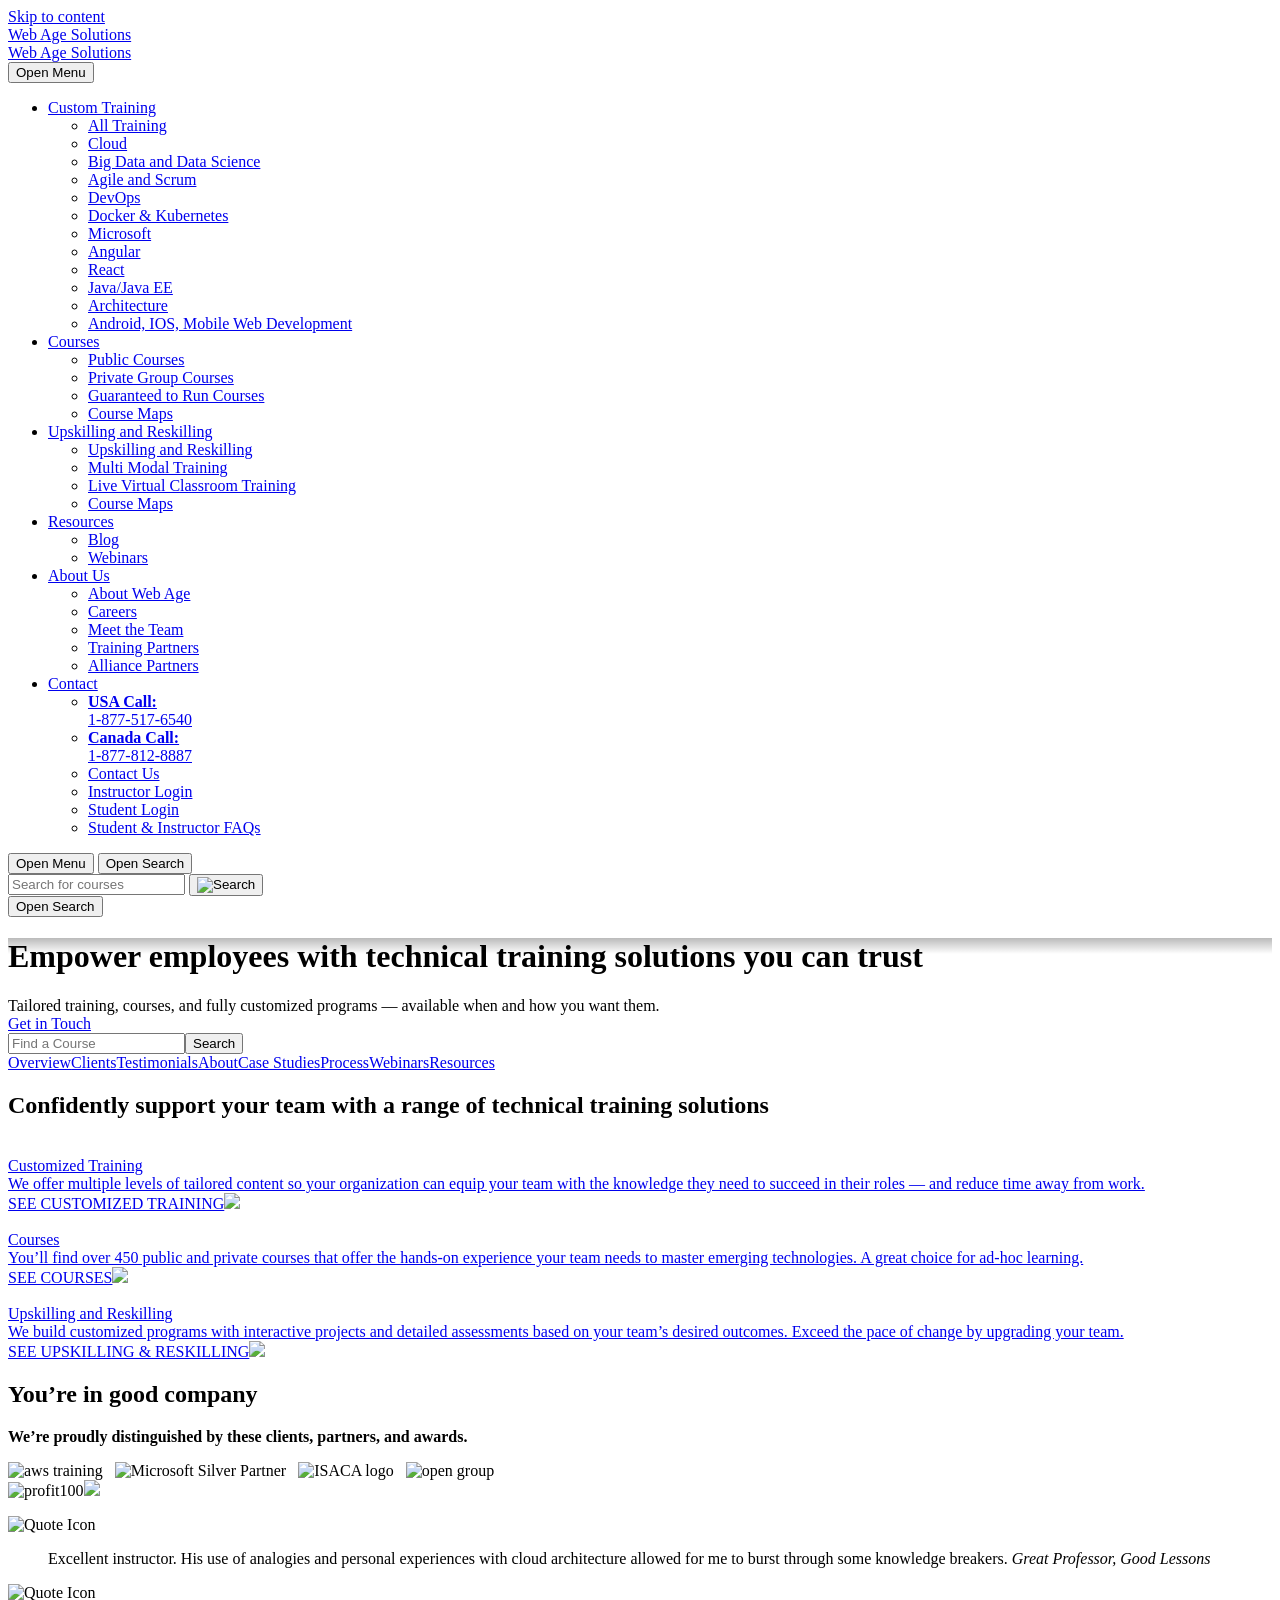
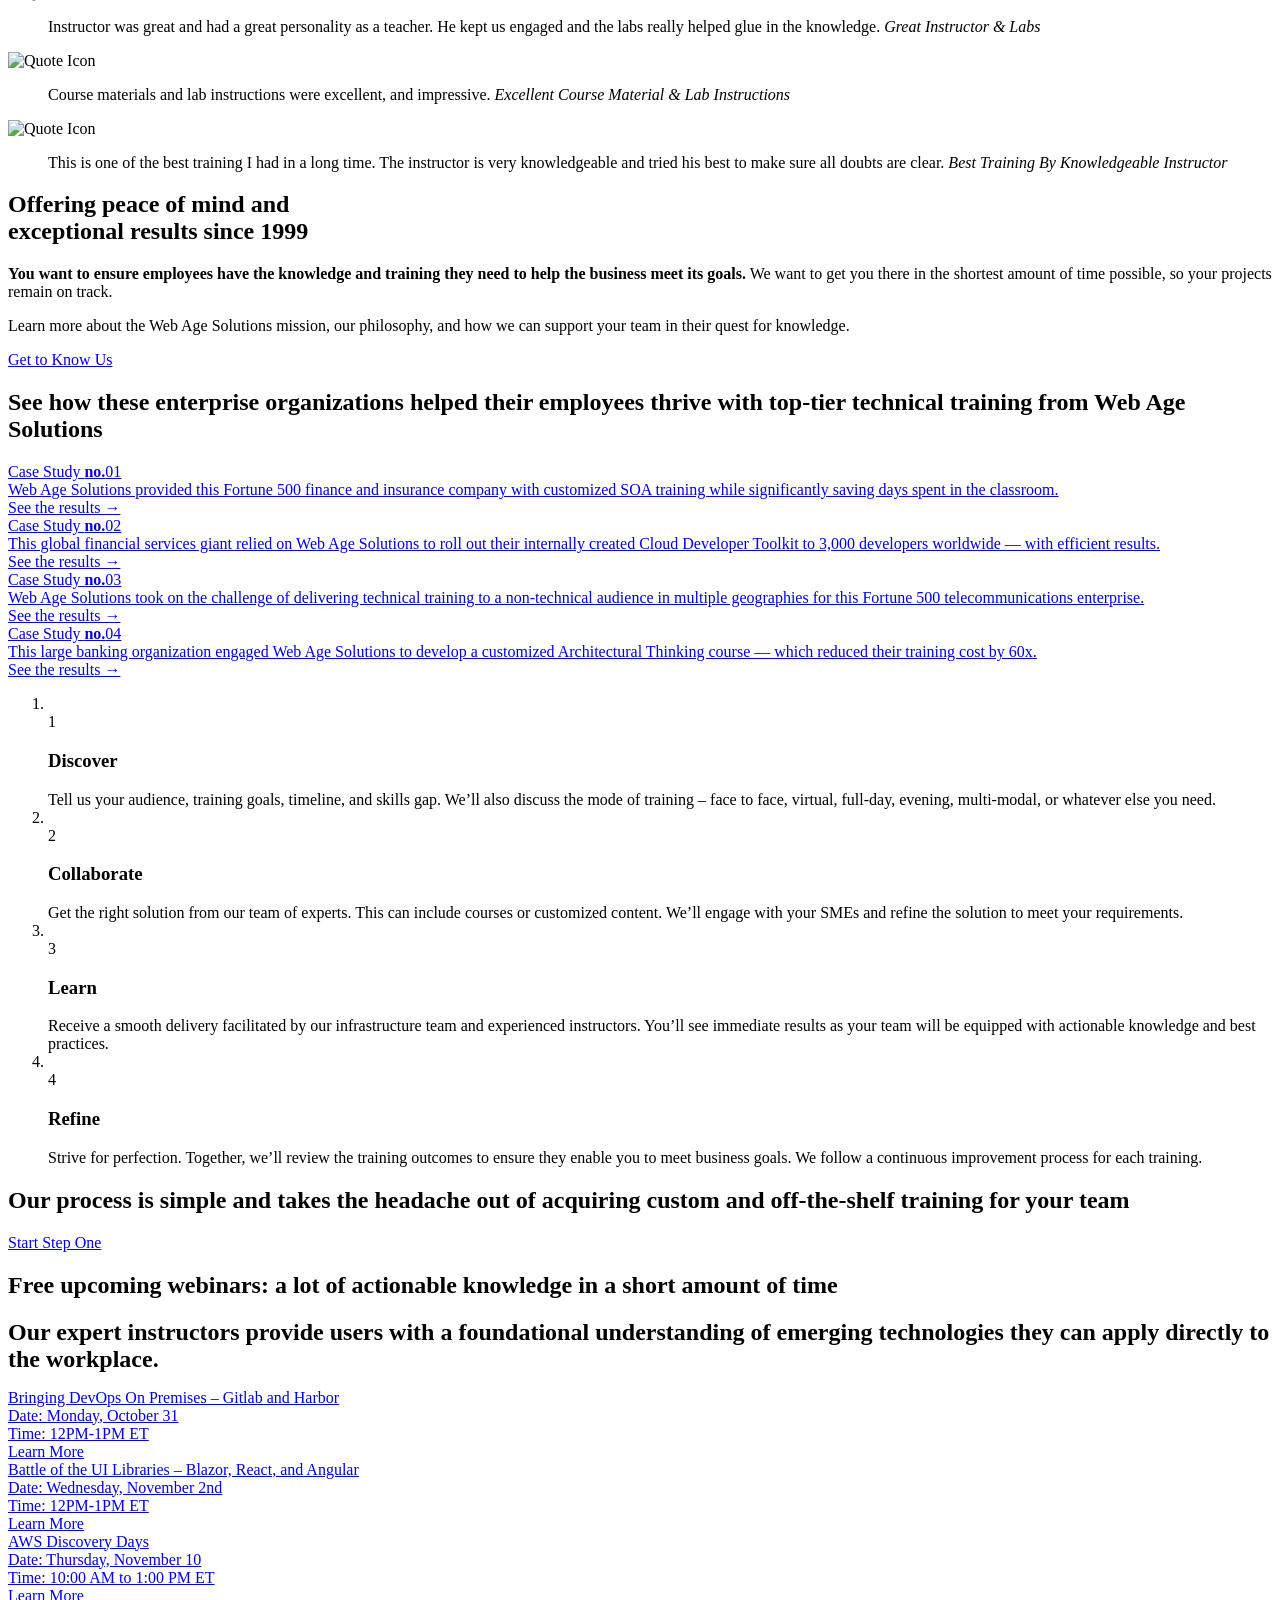
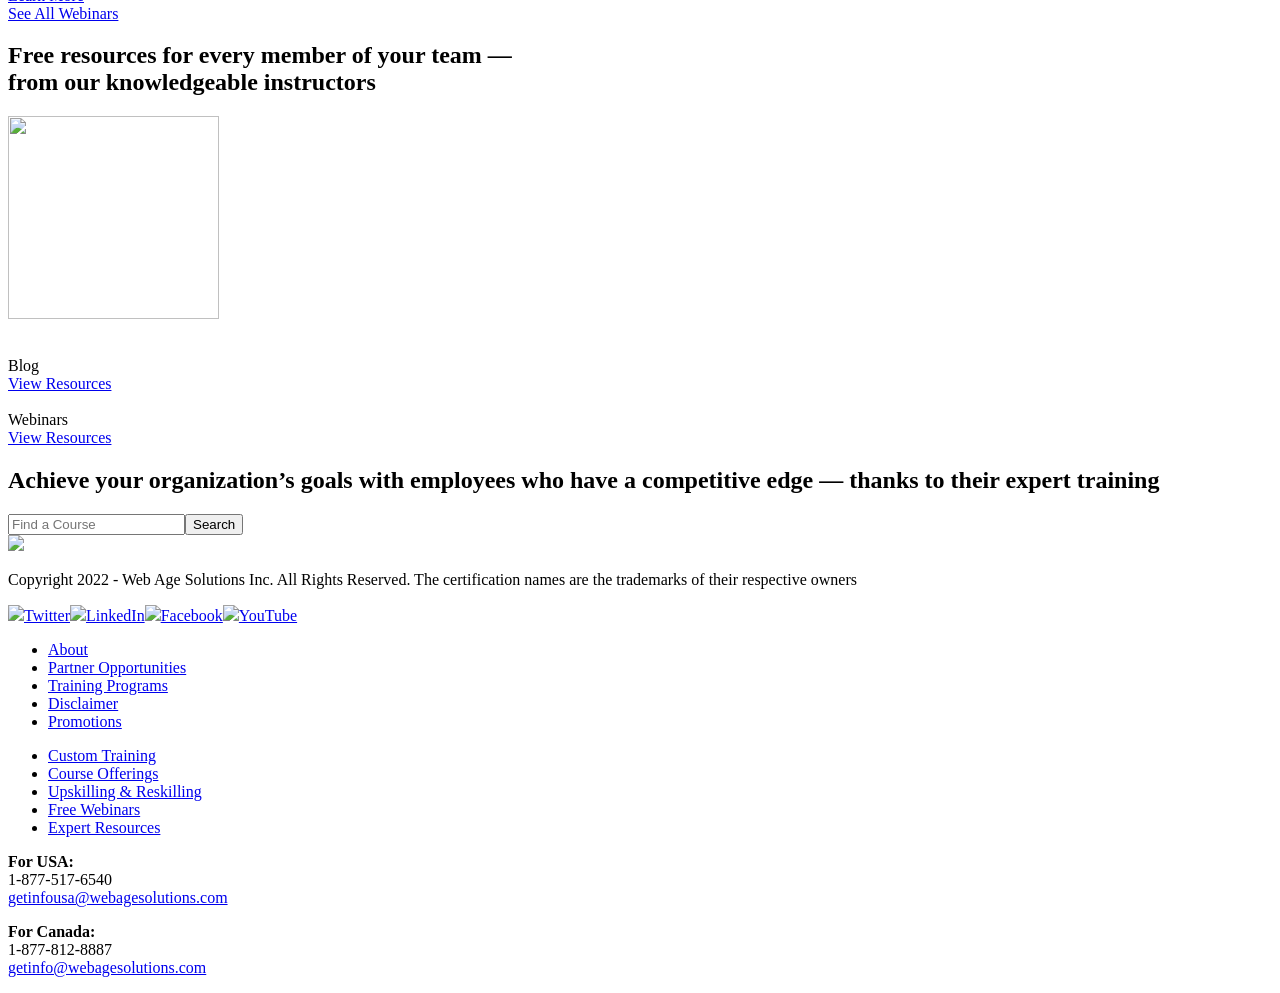
==== Project/index.html @ 37487e90 "Project" ====
<!doctype html>

<!--[if lt IE 7]><html lang="en-CA" class="no-js lt-ie9 lt-ie8 lt-ie7"><![endif]-->
<!--[if (IE 7)&!(IEMobile)]><html lang="en-CA" class="no-js lt-ie9 lt-ie8"><![endif]-->
<!--[if (IE 8)&!(IEMobile)]><html lang="en-CA" class="no-js lt-ie9"><![endif]-->
<!--[if gt IE 8]><!--> <html lang="en-CA" class="no-js"><!--<![endif]-->

<head>
	<meta charset="utf-8">
	<meta http-equiv="X-UA-Compatible" content="IE=edge">
	<title>Information Technology Training Live &amp; Online| Web Age Solutions</title>
	<meta name="HandheldFriendly" content="True">
	<meta name="MobileOptimized" content="320">
	<meta name="viewport" content="width=device-width, initial-scale=1"/>
	<meta name="theme-color" content="#121212">
	<link rel="pingback" href="https://www.webagesolutions.com/xmlrpc.php">

	<meta name='robots' content='index, follow, max-image-preview:large, max-snippet:-1, max-video-preview:-1' />

	<!-- This site is optimized with the Yoast SEO plugin v19.6.1 - https://yoast.com/wordpress/plugins/seo/ -->
	<meta name="description" content="A trusted provider of live online IT courses, mentoring &amp; consulting services in Canada, US &amp; worldwide. Get business-critical training anywhere, anytime." />
	<link rel="canonical" href="https://www.webagesolutions.com/" />
	<meta property="og:locale" content="en_US" />
	<meta property="og:type" content="website" />
	<meta property="og:title" content="Information Technology Training Live &amp; Online| Web Age Solutions" />
	<meta property="og:description" content="A trusted provider of live online IT courses, mentoring &amp; consulting services in Canada, US &amp; worldwide. Get business-critical training anywhere, anytime." />
	<meta property="og:url" content="https://www.webagesolutions.com/" />
	<meta property="og:site_name" content="Web Age Solutions" />
	<meta property="article:modified_time" content="2022-09-16T19:18:18+00:00" />
	<meta name="twitter:card" content="summary_large_image" />
	<script type="application/ld+json" class="yoast-schema-graph">{"@context":"https://schema.org","@graph":[{"@type":"WebPage","@id":"https://www.webagesolutions.com/","url":"https://www.webagesolutions.com/","name":"Information Technology Training Live & Online| Web Age Solutions","isPartOf":{"@id":"https://www.webagesolutions.com/#website"},"datePublished":"2021-09-20T18:19:02+00:00","dateModified":"2022-09-16T19:18:18+00:00","description":"A trusted provider of live online IT courses, mentoring & consulting services in Canada, US & worldwide. Get business-critical training anywhere, anytime.","inLanguage":"en-CA","potentialAction":[{"@type":"ReadAction","target":["https://www.webagesolutions.com/"]}]},{"@type":"WebSite","@id":"https://www.webagesolutions.com/#website","url":"https://www.webagesolutions.com/","name":"Web Age Solutions","description":"Providing Technology Training and Mentoring For Modern Technology Adoption","potentialAction":[{"@type":"SearchAction","target":{"@type":"EntryPoint","urlTemplate":"https://www.webagesolutions.com/?s={search_term_string}"},"query-input":"required name=search_term_string"}],"inLanguage":"en-CA"}]}</script>
	<!-- / Yoast SEO plugin. -->


<link rel='dns-prefetch' href='//ajax.googleapis.com' />
<link rel='dns-prefetch' href='//fonts.googleapis.com' />
<link rel='dns-prefetch' href='//s.w.org' />
<link rel='stylesheet' id='wp-block-library-css'  href='https://www.webagesolutions.com/wp-includes/css/dist/block-library/style.min.css?ver=6.0.2' type='text/css' media='all' />
<link rel='stylesheet' id='wpda_countdown_gutenberg_css-css'  href='https://www.webagesolutions.com/wp-content/plugins/widget-countdown/includes/gutenberg/style.css?ver=6.0.2' type='text/css' media='all' />
<style id='global-styles-inline-css' type='text/css'>
body{--wp--preset--color--black: #000000;--wp--preset--color--cyan-bluish-gray: #abb8c3;--wp--preset--color--white: #ffffff;--wp--preset--color--pale-pink: #f78da7;--wp--preset--color--vivid-red: #cf2e2e;--wp--preset--color--luminous-vivid-orange: #ff6900;--wp--preset--color--luminous-vivid-amber: #fcb900;--wp--preset--color--light-green-cyan: #7bdcb5;--wp--preset--color--vivid-green-cyan: #00d084;--wp--preset--color--pale-cyan-blue: #8ed1fc;--wp--preset--color--vivid-cyan-blue: #0693e3;--wp--preset--color--vivid-purple: #9b51e0;--wp--preset--gradient--vivid-cyan-blue-to-vivid-purple: linear-gradient(135deg,rgba(6,147,227,1) 0%,rgb(155,81,224) 100%);--wp--preset--gradient--light-green-cyan-to-vivid-green-cyan: linear-gradient(135deg,rgb(122,220,180) 0%,rgb(0,208,130) 100%);--wp--preset--gradient--luminous-vivid-amber-to-luminous-vivid-orange: linear-gradient(135deg,rgba(252,185,0,1) 0%,rgba(255,105,0,1) 100%);--wp--preset--gradient--luminous-vivid-orange-to-vivid-red: linear-gradient(135deg,rgba(255,105,0,1) 0%,rgb(207,46,46) 100%);--wp--preset--gradient--very-light-gray-to-cyan-bluish-gray: linear-gradient(135deg,rgb(238,238,238) 0%,rgb(169,184,195) 100%);--wp--preset--gradient--cool-to-warm-spectrum: linear-gradient(135deg,rgb(74,234,220) 0%,rgb(151,120,209) 20%,rgb(207,42,186) 40%,rgb(238,44,130) 60%,rgb(251,105,98) 80%,rgb(254,248,76) 100%);--wp--preset--gradient--blush-light-purple: linear-gradient(135deg,rgb(255,206,236) 0%,rgb(152,150,240) 100%);--wp--preset--gradient--blush-bordeaux: linear-gradient(135deg,rgb(254,205,165) 0%,rgb(254,45,45) 50%,rgb(107,0,62) 100%);--wp--preset--gradient--luminous-dusk: linear-gradient(135deg,rgb(255,203,112) 0%,rgb(199,81,192) 50%,rgb(65,88,208) 100%);--wp--preset--gradient--pale-ocean: linear-gradient(135deg,rgb(255,245,203) 0%,rgb(182,227,212) 50%,rgb(51,167,181) 100%);--wp--preset--gradient--electric-grass: linear-gradient(135deg,rgb(202,248,128) 0%,rgb(113,206,126) 100%);--wp--preset--gradient--midnight: linear-gradient(135deg,rgb(2,3,129) 0%,rgb(40,116,252) 100%);--wp--preset--duotone--dark-grayscale: url('#wp-duotone-dark-grayscale');--wp--preset--duotone--grayscale: url('#wp-duotone-grayscale');--wp--preset--duotone--purple-yellow: url('#wp-duotone-purple-yellow');--wp--preset--duotone--blue-red: url('#wp-duotone-blue-red');--wp--preset--duotone--midnight: url('#wp-duotone-midnight');--wp--preset--duotone--magenta-yellow: url('#wp-duotone-magenta-yellow');--wp--preset--duotone--purple-green: url('#wp-duotone-purple-green');--wp--preset--duotone--blue-orange: url('#wp-duotone-blue-orange');--wp--preset--font-size--small: 13px;--wp--preset--font-size--medium: 20px;--wp--preset--font-size--large: 36px;--wp--preset--font-size--x-large: 42px;}.has-black-color{color: var(--wp--preset--color--black) !important;}.has-cyan-bluish-gray-color{color: var(--wp--preset--color--cyan-bluish-gray) !important;}.has-white-color{color: var(--wp--preset--color--white) !important;}.has-pale-pink-color{color: var(--wp--preset--color--pale-pink) !important;}.has-vivid-red-color{color: var(--wp--preset--color--vivid-red) !important;}.has-luminous-vivid-orange-color{color: var(--wp--preset--color--luminous-vivid-orange) !important;}.has-luminous-vivid-amber-color{color: var(--wp--preset--color--luminous-vivid-amber) !important;}.has-light-green-cyan-color{color: var(--wp--preset--color--light-green-cyan) !important;}.has-vivid-green-cyan-color{color: var(--wp--preset--color--vivid-green-cyan) !important;}.has-pale-cyan-blue-color{color: var(--wp--preset--color--pale-cyan-blue) !important;}.has-vivid-cyan-blue-color{color: var(--wp--preset--color--vivid-cyan-blue) !important;}.has-vivid-purple-color{color: var(--wp--preset--color--vivid-purple) !important;}.has-black-background-color{background-color: var(--wp--preset--color--black) !important;}.has-cyan-bluish-gray-background-color{background-color: var(--wp--preset--color--cyan-bluish-gray) !important;}.has-white-background-color{background-color: var(--wp--preset--color--white) !important;}.has-pale-pink-background-color{background-color: var(--wp--preset--color--pale-pink) !important;}.has-vivid-red-background-color{background-color: var(--wp--preset--color--vivid-red) !important;}.has-luminous-vivid-orange-background-color{background-color: var(--wp--preset--color--luminous-vivid-orange) !important;}.has-luminous-vivid-amber-background-color{background-color: var(--wp--preset--color--luminous-vivid-amber) !important;}.has-light-green-cyan-background-color{background-color: var(--wp--preset--color--light-green-cyan) !important;}.has-vivid-green-cyan-background-color{background-color: var(--wp--preset--color--vivid-green-cyan) !important;}.has-pale-cyan-blue-background-color{background-color: var(--wp--preset--color--pale-cyan-blue) !important;}.has-vivid-cyan-blue-background-color{background-color: var(--wp--preset--color--vivid-cyan-blue) !important;}.has-vivid-purple-background-color{background-color: var(--wp--preset--color--vivid-purple) !important;}.has-black-border-color{border-color: var(--wp--preset--color--black) !important;}.has-cyan-bluish-gray-border-color{border-color: var(--wp--preset--color--cyan-bluish-gray) !important;}.has-white-border-color{border-color: var(--wp--preset--color--white) !important;}.has-pale-pink-border-color{border-color: var(--wp--preset--color--pale-pink) !important;}.has-vivid-red-border-color{border-color: var(--wp--preset--color--vivid-red) !important;}.has-luminous-vivid-orange-border-color{border-color: var(--wp--preset--color--luminous-vivid-orange) !important;}.has-luminous-vivid-amber-border-color{border-color: var(--wp--preset--color--luminous-vivid-amber) !important;}.has-light-green-cyan-border-color{border-color: var(--wp--preset--color--light-green-cyan) !important;}.has-vivid-green-cyan-border-color{border-color: var(--wp--preset--color--vivid-green-cyan) !important;}.has-pale-cyan-blue-border-color{border-color: var(--wp--preset--color--pale-cyan-blue) !important;}.has-vivid-cyan-blue-border-color{border-color: var(--wp--preset--color--vivid-cyan-blue) !important;}.has-vivid-purple-border-color{border-color: var(--wp--preset--color--vivid-purple) !important;}.has-vivid-cyan-blue-to-vivid-purple-gradient-background{background: var(--wp--preset--gradient--vivid-cyan-blue-to-vivid-purple) !important;}.has-light-green-cyan-to-vivid-green-cyan-gradient-background{background: var(--wp--preset--gradient--light-green-cyan-to-vivid-green-cyan) !important;}.has-luminous-vivid-amber-to-luminous-vivid-orange-gradient-background{background: var(--wp--preset--gradient--luminous-vivid-amber-to-luminous-vivid-orange) !important;}.has-luminous-vivid-orange-to-vivid-red-gradient-background{background: var(--wp--preset--gradient--luminous-vivid-orange-to-vivid-red) !important;}.has-very-light-gray-to-cyan-bluish-gray-gradient-background{background: var(--wp--preset--gradient--very-light-gray-to-cyan-bluish-gray) !important;}.has-cool-to-warm-spectrum-gradient-background{background: var(--wp--preset--gradient--cool-to-warm-spectrum) !important;}.has-blush-light-purple-gradient-background{background: var(--wp--preset--gradient--blush-light-purple) !important;}.has-blush-bordeaux-gradient-background{background: var(--wp--preset--gradient--blush-bordeaux) !important;}.has-luminous-dusk-gradient-background{background: var(--wp--preset--gradient--luminous-dusk) !important;}.has-pale-ocean-gradient-background{background: var(--wp--preset--gradient--pale-ocean) !important;}.has-electric-grass-gradient-background{background: var(--wp--preset--gradient--electric-grass) !important;}.has-midnight-gradient-background{background: var(--wp--preset--gradient--midnight) !important;}.has-small-font-size{font-size: var(--wp--preset--font-size--small) !important;}.has-medium-font-size{font-size: var(--wp--preset--font-size--medium) !important;}.has-large-font-size{font-size: var(--wp--preset--font-size--large) !important;}.has-x-large-font-size{font-size: var(--wp--preset--font-size--x-large) !important;}
</style>
<link rel='stylesheet' id='contact-form-7-css'  href='https://www.webagesolutions.com/wp-content/plugins/contact-form-7/includes/css/styles.css?ver=5.6.3' type='text/css' media='all' />
<link rel='stylesheet' id='opensearchserver-style-css'  href='https://www.webagesolutions.com/wp-content/plugins/opensearchserver-search/css/oss-style.css?ver=6.0.2' type='text/css' media='all' />
<link rel='stylesheet' id='SFSImainCss-css'  href='https://www.webagesolutions.com/wp-content/plugins/ultimate-social-media-icons/css/sfsi-style.css?ver=2.7.5' type='text/css' media='all' />
<link rel='stylesheet' id='tablepress-default-css'  href='https://www.webagesolutions.com/wp-content/plugins/tablepress/css/default.min.css?ver=1.14' type='text/css' media='all' />
<link rel='stylesheet' id='poppins-css'  href='//fonts.googleapis.com/css2?family=Poppins%3Aital%2Cwght%400%2C400%3B0%2C500%3B0%2C600%3B0%2C700%3B1%2C400%3B1%2C500%3B1%2C600%3B1%2C700&#038;display=swap&#038;ver=6.0.2' type='text/css' media='all' />
<link rel='stylesheet' id='envision-stylesheet-css'  href='https://www.webagesolutions.com/wp-content/themes/web-age-solutions/library/css/style.css?ver=1662048779' type='text/css' media='all' />
<link rel='stylesheet' id='envision-additions-css'  href='https://www.webagesolutions.com/wp-content/themes/web-age-solutions/additions.css?ver=1663604998' type='text/css' media='all' />
<script type='text/javascript' src='https://ajax.googleapis.com/ajax/libs/jquery/3.1.1/jquery.min.js' id='jquery-js'></script>
<script type='text/javascript' src='https://www.webagesolutions.com/wp-content/plugins/opensearchserver-search/js/opensearchserver.js?ver=6.0.2' id='opensearchserver-js'></script>
<script type='text/javascript' src='https://www.webagesolutions.com/wp-includes/js/jquery/jquery-migrate.min.js?ver=3.3.2' id='jquery-migrate-js'></script>
<link rel="https://api.w.org/" href="https://www.webagesolutions.com/wp-json/" /><link rel="alternate" type="application/json" href="https://www.webagesolutions.com/wp-json/wp/v2/pages/354" /><link rel='shortlink' href='https://www.webagesolutions.com/' />
<link rel="alternate" type="application/json+oembed" href="https://www.webagesolutions.com/wp-json/oembed/1.0/embed?url=https%3A%2F%2Fwww.webagesolutions.com%2F" />
<link rel="alternate" type="text/xml+oembed" href="https://www.webagesolutions.com/wp-json/oembed/1.0/embed?url=https%3A%2F%2Fwww.webagesolutions.com%2F&#038;format=xml" />
<meta name="facebook-domain-verification" content="oln0geoyk8wja1w8g794hah8nnjpsr" />
<!-- Google Tag Manager -->
<script>(function(w,d,s,l,i){w[l]=w[l]||[];w[l].push({'gtm.start':
new Date().getTime(),event:'gtm.js'});var f=d.getElementsByTagName(s)[0],
j=d.createElement(s),dl=l!='dataLayer'?'&l='+l:'';j.async=true;j.src=
'https://www.googletagmanager.com/gtm.js?id='+i+dl;f.parentNode.insertBefore(j,f);
})(window,document,'script','dataLayer','GTM-PPKWMDW');</script>
<!-- End Google Tag Manager --><meta name="follow.[base64]" content="nkSptA2DwygSWppsm8pw"/><link rel="icon" href="https://www.webagesolutions.com/wp-content/uploads/2021/10/cropped-favicon-1-32x32.png" sizes="32x32" />
<link rel="icon" href="https://www.webagesolutions.com/wp-content/uploads/2021/10/cropped-favicon-1-192x192.png" sizes="192x192" />
<link rel="apple-touch-icon" href="https://www.webagesolutions.com/wp-content/uploads/2021/10/cropped-favicon-1-180x180.png" />
<meta name="msapplication-TileImage" content="https://www.webagesolutions.com/wp-content/uploads/2021/10/cropped-favicon-1-270x270.png" />
		<style type="text/css" id="wp-custom-css">
			@media (max-width: 1500px) {
	.home .site-banner.style-full {
		background-position: 62% 50%;
	}
}

.top-nav button.search-btn {
	cursor: pointer;
}		</style>
		</head>

<body class="home page-template-default page page-id-354 sfsi_actvite_theme_flat">
<!-- Google Tag Manager (noscript) -->
<noscript><iframe src="https://www.googletagmanager.com/ns.html?id=GTM-PPKWMDW"
height="0" width="0" style="display:none;visibility:hidden"></iframe></noscript>
<!-- End Google Tag Manager (noscript) --><svg xmlns="http://www.w3.org/2000/svg" viewBox="0 0 0 0" width="0" height="0" focusable="false" role="none" style="visibility: hidden; position: absolute; left: -9999px; overflow: hidden;" ><defs><filter id="wp-duotone-dark-grayscale"><feColorMatrix color-interpolation-filters="sRGB" type="matrix" values=" .299 .587 .114 0 0 .299 .587 .114 0 0 .299 .587 .114 0 0 .299 .587 .114 0 0 " /><feComponentTransfer color-interpolation-filters="sRGB" ><feFuncR type="table" tableValues="0 0.49803921568627" /><feFuncG type="table" tableValues="0 0.49803921568627" /><feFuncB type="table" tableValues="0 0.49803921568627" /><feFuncA type="table" tableValues="1 1" /></feComponentTransfer><feComposite in2="SourceGraphic" operator="in" /></filter></defs></svg><svg xmlns="http://www.w3.org/2000/svg" viewBox="0 0 0 0" width="0" height="0" focusable="false" role="none" style="visibility: hidden; position: absolute; left: -9999px; overflow: hidden;" ><defs><filter id="wp-duotone-grayscale"><feColorMatrix color-interpolation-filters="sRGB" type="matrix" values=" .299 .587 .114 0 0 .299 .587 .114 0 0 .299 .587 .114 0 0 .299 .587 .114 0 0 " /><feComponentTransfer color-interpolation-filters="sRGB" ><feFuncR type="table" tableValues="0 1" /><feFuncG type="table" tableValues="0 1" /><feFuncB type="table" tableValues="0 1" /><feFuncA type="table" tableValues="1 1" /></feComponentTransfer><feComposite in2="SourceGraphic" operator="in" /></filter></defs></svg><svg xmlns="http://www.w3.org/2000/svg" viewBox="0 0 0 0" width="0" height="0" focusable="false" role="none" style="visibility: hidden; position: absolute; left: -9999px; overflow: hidden;" ><defs><filter id="wp-duotone-purple-yellow"><feColorMatrix color-interpolation-filters="sRGB" type="matrix" values=" .299 .587 .114 0 0 .299 .587 .114 0 0 .299 .587 .114 0 0 .299 .587 .114 0 0 " /><feComponentTransfer color-interpolation-filters="sRGB" ><feFuncR type="table" tableValues="0.54901960784314 0.98823529411765" /><feFuncG type="table" tableValues="0 1" /><feFuncB type="table" tableValues="0.71764705882353 0.25490196078431" /><feFuncA type="table" tableValues="1 1" /></feComponentTransfer><feComposite in2="SourceGraphic" operator="in" /></filter></defs></svg><svg xmlns="http://www.w3.org/2000/svg" viewBox="0 0 0 0" width="0" height="0" focusable="false" role="none" style="visibility: hidden; position: absolute; left: -9999px; overflow: hidden;" ><defs><filter id="wp-duotone-blue-red"><feColorMatrix color-interpolation-filters="sRGB" type="matrix" values=" .299 .587 .114 0 0 .299 .587 .114 0 0 .299 .587 .114 0 0 .299 .587 .114 0 0 " /><feComponentTransfer color-interpolation-filters="sRGB" ><feFuncR type="table" tableValues="0 1" /><feFuncG type="table" tableValues="0 0.27843137254902" /><feFuncB type="table" tableValues="0.5921568627451 0.27843137254902" /><feFuncA type="table" tableValues="1 1" /></feComponentTransfer><feComposite in2="SourceGraphic" operator="in" /></filter></defs></svg><svg xmlns="http://www.w3.org/2000/svg" viewBox="0 0 0 0" width="0" height="0" focusable="false" role="none" style="visibility: hidden; position: absolute; left: -9999px; overflow: hidden;" ><defs><filter id="wp-duotone-midnight"><feColorMatrix color-interpolation-filters="sRGB" type="matrix" values=" .299 .587 .114 0 0 .299 .587 .114 0 0 .299 .587 .114 0 0 .299 .587 .114 0 0 " /><feComponentTransfer color-interpolation-filters="sRGB" ><feFuncR type="table" tableValues="0 0" /><feFuncG type="table" tableValues="0 0.64705882352941" /><feFuncB type="table" tableValues="0 1" /><feFuncA type="table" tableValues="1 1" /></feComponentTransfer><feComposite in2="SourceGraphic" operator="in" /></filter></defs></svg><svg xmlns="http://www.w3.org/2000/svg" viewBox="0 0 0 0" width="0" height="0" focusable="false" role="none" style="visibility: hidden; position: absolute; left: -9999px; overflow: hidden;" ><defs><filter id="wp-duotone-magenta-yellow"><feColorMatrix color-interpolation-filters="sRGB" type="matrix" values=" .299 .587 .114 0 0 .299 .587 .114 0 0 .299 .587 .114 0 0 .299 .587 .114 0 0 " /><feComponentTransfer color-interpolation-filters="sRGB" ><feFuncR type="table" tableValues="0.78039215686275 1" /><feFuncG type="table" tableValues="0 0.94901960784314" /><feFuncB type="table" tableValues="0.35294117647059 0.47058823529412" /><feFuncA type="table" tableValues="1 1" /></feComponentTransfer><feComposite in2="SourceGraphic" operator="in" /></filter></defs></svg><svg xmlns="http://www.w3.org/2000/svg" viewBox="0 0 0 0" width="0" height="0" focusable="false" role="none" style="visibility: hidden; position: absolute; left: -9999px; overflow: hidden;" ><defs><filter id="wp-duotone-purple-green"><feColorMatrix color-interpolation-filters="sRGB" type="matrix" values=" .299 .587 .114 0 0 .299 .587 .114 0 0 .299 .587 .114 0 0 .299 .587 .114 0 0 " /><feComponentTransfer color-interpolation-filters="sRGB" ><feFuncR type="table" tableValues="0.65098039215686 0.40392156862745" /><feFuncG type="table" tableValues="0 1" /><feFuncB type="table" tableValues="0.44705882352941 0.4" /><feFuncA type="table" tableValues="1 1" /></feComponentTransfer><feComposite in2="SourceGraphic" operator="in" /></filter></defs></svg><svg xmlns="http://www.w3.org/2000/svg" viewBox="0 0 0 0" width="0" height="0" focusable="false" role="none" style="visibility: hidden; position: absolute; left: -9999px; overflow: hidden;" ><defs><filter id="wp-duotone-blue-orange"><feColorMatrix color-interpolation-filters="sRGB" type="matrix" values=" .299 .587 .114 0 0 .299 .587 .114 0 0 .299 .587 .114 0 0 .299 .587 .114 0 0 " /><feComponentTransfer color-interpolation-filters="sRGB" ><feFuncR type="table" tableValues="0.098039215686275 1" /><feFuncG type="table" tableValues="0 0.66274509803922" /><feFuncB type="table" tableValues="0.84705882352941 0.41960784313725" /><feFuncA type="table" tableValues="1 1" /></feComponentTransfer><feComposite in2="SourceGraphic" operator="in" /></filter></defs></svg>
<a class="skip-link screen-reader-text" href="#content">Skip to content</a>


<header id="masthead" class="site-header" role="banner">

	<div class="mast-container container">

		<div class="top-nav">

			<a class="logo" href="https://www.webagesolutions.com"><span class="screen-reader-text">Web Age Solutions</span></a>

			<div></div>

			<nav id="main-nav" aria-label="Main Menu" class="main-nav mobile-menu-container">
				<div class="mobile-menu-header">
					<a class="logo" href="/"><span class="screen-reader-text">Web Age Solutions</span></a>
					<div></div>
					<button aria-expanded="false" class="mobile-menu-btn" aria-label="Mobile Navigation Button" data-sr-open="Open Menu" data-sr-close="Close Menu">
						<span class="screen-reader-text">Open Menu</span>
					</button>
				</div>

				<ul class="nav-menu-ul">
					<li id="menu-item-5" class="menu-item menu-item-type-custom menu-item-object-custom menu-item-has-children menu-item-5"><a href="https://www.webagesolutions.com/custom-training" data-ps2id-api="true">Custom Training</a>
<ul class="sub-menu">
	<li id="menu-item-12" class="menu-item menu-item-type-custom menu-item-object-custom menu-item-12"><a href="https://www.webagesolutions.com/custom-training" data-ps2id-api="true">All Training</a></li>
	<li id="menu-item-14" class="menu-item menu-item-type-custom menu-item-object-custom menu-item-14"><a href="https://www.webagesolutions.com/courses/cloud-training" data-ps2id-api="true">Cloud</a></li>
	<li id="menu-item-13" class="menu-item menu-item-type-custom menu-item-object-custom menu-item-13"><a href="https://www.webagesolutions.com/courses/big-data-training" data-ps2id-api="true">Big Data and Data Science</a></li>
	<li id="menu-item-6729" class="menu-item menu-item-type-custom menu-item-object-custom menu-item-6729"><a href="https://www.webagesolutions.com/courses/agile-and-scrum-training" data-ps2id-api="true">Agile and Scrum</a></li>
	<li id="menu-item-6730" class="menu-item menu-item-type-custom menu-item-object-custom menu-item-6730"><a href="https://www.webagesolutions.com/courses/devops-training" data-ps2id-api="true">DevOps</a></li>
	<li id="menu-item-6731" class="menu-item menu-item-type-custom menu-item-object-custom menu-item-6731"><a href="https://www.webagesolutions.com/courses/kubernetes-training" data-ps2id-api="true">Docker &#038; Kubernetes</a></li>
	<li id="menu-item-6732" class="menu-item menu-item-type-custom menu-item-object-custom menu-item-6732"><a href="https://www.webagesolutions.com/courses/microsoft-training" data-ps2id-api="true">Microsoft</a></li>
	<li id="menu-item-6733" class="menu-item menu-item-type-custom menu-item-object-custom menu-item-6733"><a href="https://www.webagesolutions.com/courses/angular-training" data-ps2id-api="true">Angular</a></li>
	<li id="menu-item-6734" class="menu-item menu-item-type-custom menu-item-object-custom menu-item-6734"><a href="https://www.webagesolutions.com/courses/react-training" data-ps2id-api="true">React</a></li>
	<li id="menu-item-6736" class="menu-item menu-item-type-custom menu-item-object-custom menu-item-6736"><a href="https://www.webagesolutions.com/courses/java-training-java-ee-training-and-frameworks-training" data-ps2id-api="true">Java/Java EE</a></li>
	<li id="menu-item-6735" class="menu-item menu-item-type-custom menu-item-object-custom menu-item-6735"><a href="https://www.webagesolutions.com/courses/enterprise-architecture-training" data-ps2id-api="true">Architecture</a></li>
	<li id="menu-item-6738" class="menu-item menu-item-type-custom menu-item-object-custom menu-item-6738"><a href="https://www.webagesolutions.com/courses/mobile-development-training" data-ps2id-api="true">Android, IOS, Mobile Web Development</a></li>
</ul>
</li>
<li id="menu-item-6" class="menu-item menu-item-type-custom menu-item-object-custom menu-item-has-children menu-item-6"><a href="https://www.webagesolutions.com/courses" data-ps2id-api="true">Courses</a>
<ul class="sub-menu">
	<li id="menu-item-6715" class="menu-item menu-item-type-custom menu-item-object-custom menu-item-6715"><a href="https://www.webagesolutions.com/courses" data-ps2id-api="true">Public Courses</a></li>
	<li id="menu-item-6716" class="menu-item menu-item-type-custom menu-item-object-custom menu-item-6716"><a href="https://www.webagesolutions.com/custom-training" data-ps2id-api="true">Private Group Courses</a></li>
	<li id="menu-item-6717" class="menu-item menu-item-type-custom menu-item-object-custom menu-item-6717"><a href="https://www.webagesolutions.com/courses/confirmed-classes" data-ps2id-api="true">Guaranteed to Run Courses</a></li>
	<li id="menu-item-15" class="menu-item menu-item-type-custom menu-item-object-custom menu-item-15"><a href="https://www.webagesolutions.com/coursemaps" data-ps2id-api="true">Course Maps</a></li>
</ul>
</li>
<li id="menu-item-24370" class="menu-item menu-item-type-post_type menu-item-object-page menu-item-has-children menu-item-24370"><a href="https://www.webagesolutions.com/upskilling-and-reskilling" data-ps2id-api="true">Upskilling and Reskilling</a>
<ul class="sub-menu">
	<li id="menu-item-28380" class="menu-item menu-item-type-custom menu-item-object-custom menu-item-28380"><a href="https://www.webagesolutions.com/upskilling-and-reskilling" data-ps2id-api="true">Upskilling and Reskilling</a></li>
	<li id="menu-item-28381" class="menu-item menu-item-type-custom menu-item-object-custom menu-item-28381"><a href="https://www.webagesolutions.com/elearningondemand/iflex" data-ps2id-api="true">Multi Modal Training</a></li>
	<li id="menu-item-31262" class="menu-item menu-item-type-custom menu-item-object-custom menu-item-31262"><a href="https://www.webagesolutions.com/live-virtual-classroom-training" data-ps2id-api="true">Live Virtual Classroom Training</a></li>
	<li id="menu-item-31263" class="menu-item menu-item-type-custom menu-item-object-custom menu-item-31263"><a href="https://www.webagesolutions.com/coursemaps" data-ps2id-api="true">Course Maps</a></li>
</ul>
</li>
<li id="menu-item-9" class="menu-item menu-item-type-custom menu-item-object-custom menu-item-has-children menu-item-9"><a href="https://www.webagesolutions.com/resources" data-ps2id-api="true">Resources</a>
<ul class="sub-menu">
	<li id="menu-item-6720" class="menu-item menu-item-type-custom menu-item-object-custom menu-item-6720"><a href="https://www.webagesolutions.com/blog" data-ps2id-api="true">Blog</a></li>
	<li id="menu-item-8" class="menu-item menu-item-type-custom menu-item-object-custom menu-item-8"><a href="https://www.webagesolutions.com/webinars" data-ps2id-api="true">Webinars</a></li>
</ul>
</li>
<li id="menu-item-6743" class="menu-item menu-item-type-post_type menu-item-object-page menu-item-has-children menu-item-6743"><a href="https://www.webagesolutions.com/aboutus" data-ps2id-api="true">About Us</a>
<ul class="sub-menu">
	<li id="menu-item-27993" class="menu-item menu-item-type-post_type menu-item-object-page menu-item-27993"><a href="https://www.webagesolutions.com/aboutus" data-ps2id-api="true">About Web Age</a></li>
	<li id="menu-item-6722" class="menu-item menu-item-type-custom menu-item-object-custom menu-item-6722"><a href="https://www.webagesolutions.com/careers" data-ps2id-api="true">Careers</a></li>
	<li id="menu-item-6721" class="menu-item menu-item-type-custom menu-item-object-custom menu-item-6721"><a href="https://www.webagesolutions.com/leadership" data-ps2id-api="true">Meet the Team</a></li>
	<li id="menu-item-6723" class="menu-item menu-item-type-custom menu-item-object-custom menu-item-6723"><a href="https://www.webagesolutions.com/courseware" data-ps2id-api="true">Training Partners</a></li>
	<li id="menu-item-6724" class="menu-item menu-item-type-custom menu-item-object-custom menu-item-6724"><a href="https://www.webagesolutions.com/partners" data-ps2id-api="true">Alliance Partners</a></li>
</ul>
</li>
<li id="menu-item-24774" class="menu-item menu-item-type-post_type menu-item-object-page menu-item-has-children menu-item-24774"><a href="https://www.webagesolutions.com/contactus" data-ps2id-api="true">Contact</a>
<ul class="sub-menu">
	<li id="menu-item-24544" class="menu-item menu-item-type-custom menu-item-object-custom menu-item-24544"><a href="tel:1-877-517-6540" data-ps2id-api="true"><strong>USA Call:</strong><br>1-877-517-6540</a></li>
	<li id="menu-item-24545" class="menu-item menu-item-type-custom menu-item-object-custom menu-item-24545"><a href="tel:1-877-812-8887" data-ps2id-api="true"><strong>Canada Call:</strong><br>1-877-812-8887</a></li>
	<li id="menu-item-28910" class="menu-item menu-item-type-custom menu-item-object-custom menu-item-28910"><a href="https://www.webagesolutions.com/contactus" data-ps2id-api="true">Contact Us</a></li>
	<li id="menu-item-6726" class="menu-item menu-item-type-custom menu-item-object-custom menu-item-6726"><a href="https://store.webagesolutions.com/commerce/public/index.jsp" data-ps2id-api="true">Instructor Login</a></li>
	<li id="menu-item-6727" class="menu-item menu-item-type-custom menu-item-object-custom menu-item-6727"><a href="https://www.webagesolutions.com/student-portal/sign-in" data-ps2id-api="true">Student Login</a></li>
	<li id="menu-item-6728" class="menu-item menu-item-type-custom menu-item-object-custom menu-item-6728"><a href="https://www.webagesolutions.com/faq" data-ps2id-api="true">Student &#038; Instructor FAQs</a></li>
</ul>
</li>
				</ul>
			</nav>

			<button aria-expanded="false" class="mobile-menu-btn" aria-label="Mobile Navigation Button" data-sr-open="Open Menu" data-sr-close="Close Menu">
				<span class="screen-reader-text">Open Menu</span>
			</button>

			<button aria-expanded="false" class="search-btn" aria-label="Search Site Button" data-sr-open="Open Search" data-sr-close="Close Search">
				<span class="screen-reader-text">Open Search</span>
			</button>

		</div>

	</div>


<div class="header-search-form">
	<div class="mast-container container">

		<form method="get" action="/">

			<input type="search" name="s" placeholder="Search for courses">

			<button type="submit"><img src="https://www.webagesolutions.com/wp-content/themes/web-age-solutions/library/images/search-blueicon.svg" alt="Search"></button>

		</form>

		<button aria-expanded="false" class="search-btn" aria-label="Search Site Button" data-sr-open="Open Search" data-sr-close="Close Search">
			<span class="screen-reader-text">Open Search</span>
		</button>

	</div>
</div>

</header>	
<div id="content" class="site-content">



<header class="entry-header">
	

<div id="banner" class="site-banner style-full " style="background-image: linear-gradient(180deg, #00000046 0%, #00000000 14%), url(https://www.webagesolutions.com/wp-content/uploads/2021/12/home-hero-2x-scaled.jpg)">

	<div class="container banner-container">

		
		
		<h1 class="page-title">
			Empower employees with technical training solutions you can trust		</h1>

				<div class="short-description">
			Tailored training, courses, and fully customized programs — available when and how you want them.		</div>
		
		
		<div class="banner-cta"><a href="https://www.webagesolutions.com/contactus/" class=" btn btn-white">Get in Touch</a></div>	</div>

		<div class="banner-search-bar">
		<div class="banner-search-wrap">
			<form class="course-search" action="/"><input type="text" name="s" placeholder="Find a Course"><button type="submit"><span class="screen-reader-text">Search</span></button></form>		</div>
	</div>
	</div></header>


	<section class="link-tabs">

		<div class="container">
			
			<a href="#overview">Overview</a><a href="#clients">Clients</a><a href="#testimonials">Testimonials</a><a href="#about">About</a><a href="#case-studies">Case Studies</a><a href="#process">Process</a><a href="#webinars">Webinars</a><a href="#resources">Resources</a>
		</div>

	</section>



<div class="builder-content">
				<div id="overview" class="builder-block block-image_grid no-desc text-center background-grey" >

					<div class="container">

						
													<h2 class="block-title">Confidently support your team  with a range of <strong>technical training</strong> solutions</h2>
						
						
						
<div class="block-row">

	<div class="block-col"><div class="block-full-image-grid"><a href="https://www.webagesolutions.com/custom-training/" class="block-grid-item"><img src="https://www.webagesolutions.com/wp-content/uploads/2021/10/home-intro1@2x.jpg" alt=""><div class="block-item-title">Customized Training</div><div class="block-item-subtitle">We offer multiple levels of tailored content so your organization can equip your team with the knowledge they need to succeed in their roles — and reduce time away from work.</div><div class="block-item-readmore">SEE CUSTOMIZED TRAINING<img class="arrow" src="https://www.webagesolutions.com/wp-content/themes/web-age-solutions/library/images/team-arrow.svg"></div></a><a href="https://www.webagesolutions.com/courses/" class="block-grid-item"><img src="https://www.webagesolutions.com/wp-content/uploads/2021/10/home-intro2@2x.jpg" alt=""><div class="block-item-title">Courses</div><div class="block-item-subtitle">You’ll find over 450 public and private courses that offer the hands-on experience your team needs to master emerging technologies. A great choice for ad-hoc learning.</div><div class="block-item-readmore">SEE COURSES<img class="arrow" src="https://www.webagesolutions.com/wp-content/themes/web-age-solutions/library/images/team-arrow.svg"></div></a><a href="https://www.webagesolutions.com/upskilling-and-reskilling/" class="block-grid-item"><img src="https://www.webagesolutions.com/wp-content/uploads/2021/10/home-intro3@2x.jpg" alt=""><div class="block-item-title">Upskilling and Reskilling</div><div class="block-item-subtitle">We build customized programs with interactive projects and detailed assessments based on your team’s desired outcomes. Exceed the pace of change by upgrading your team.</div><div class="block-item-readmore">SEE UPSKILLING & RESKILLING<img class="arrow" src="https://www.webagesolutions.com/wp-content/themes/web-age-solutions/library/images/team-arrow.svg"></div></a></div></div>
</div>
					</div>
				</div>

			
				<div id="clients" class="builder-block block-generic text-center bump-font background-white" >

					<div class="container">

						
													<h2 class="block-title">You’re in <strong>good company</strong></h2>
						
													<div class="block-desc"><p><strong>We’re proudly distinguished by these clients, partners, and awards.</strong></p>
</div>
						
						
<div class="block-row">

<div class="block-col"><p><img loading="lazy" class="wp-image-31824 alignnone" src="https://www.webagesolutions.com/wp-content/uploads/2022/09/aws-advanced-training-logo-version-2.jpg" alt="aws training" width="298" height="81" srcset="https://www.webagesolutions.com/wp-content/uploads/2022/09/aws-advanced-training-logo-version-2.jpg 869w, https://www.webagesolutions.com/wp-content/uploads/2022/09/aws-advanced-training-logo-version-2-300x81.jpg 300w, https://www.webagesolutions.com/wp-content/uploads/2022/09/aws-advanced-training-logo-version-2-768x209.jpg 768w" sizes="(max-width: 298px) 100vw, 298px" />   <img loading="lazy" class="size-full wp-image-7573 alignnone" src="https://www.webagesolutions.com/wp-content/uploads/2021/10/Microsoft-Silver-Partner-e1584475154364.jpg" alt="Microsoft Silver Partner" width="200" height="84" />   <img loading="lazy" class="wp-image-28106 alignnone" src="https://www.webagesolutions.com/wp-content/uploads/2021/12/isaca-2-e1651006807346.jpg" alt="ISACA logo" width="205" height="91" />   <img loading="lazy" class=" wp-image-25802 alignnone" src="https://www.webagesolutions.com/wp-content/uploads/2021/12/Open-Group-Logo-NOT-transparent.png" alt="open group" width="216" height="86" /><br />
<img loading="lazy" class="alignnone size-full wp-image-24796" src="https://www.webagesolutions.com/wp-content/uploads/2021/11/profit100-no-year.png" alt="profit100" width="300" height="94" /><img src="https://www.webagesolutions.com/wp-content/uploads/2021/09/inc5000.png" /></p>
</div>
</div>
					</div>
				</div>

			
				<div id="testimonials" class="builder-block block-testimonial_grid no-title no-desc text-center background-grey" >

					<div class="container">

						
						
						
						
</div>

<div class="block-testimonial-grid">

	
	<div class="block-grid-item">

		<div class="block-grid-item">
			<img src="/wp-content/themes/web-age-solutions/library/images/testimonial-quotes.svg" aria-hidden="true" alt="Quote Icon">
			<blockquote>
				Excellent instructor. His use of analogies and personal experiences with cloud architecture allowed for me to burst through some knowledge breakers. 								<cite>Great Professor, Good Lessons</cite>
							</blockquote>
		</div>

	</div>

	
	<div class="block-grid-item">

		<div class="block-grid-item">
			<img src="/wp-content/themes/web-age-solutions/library/images/testimonial-quotes.svg" aria-hidden="true" alt="Quote Icon">
			<blockquote>
				Instructor was great and had a great personality as a teacher. He kept us engaged and the labs really helped glue in the knowledge.								<cite>Great Instructor & Labs</cite>
							</blockquote>
		</div>

	</div>

	
	<div class="block-grid-item">

		<div class="block-grid-item">
			<img src="/wp-content/themes/web-age-solutions/library/images/testimonial-quotes.svg" aria-hidden="true" alt="Quote Icon">
			<blockquote>
				Course materials and lab instructions were excellent, and impressive.								<cite>Excellent Course Material & Lab Instructions</cite>
							</blockquote>
		</div>

	</div>

	
	<div class="block-grid-item">

		<div class="block-grid-item">
			<img src="/wp-content/themes/web-age-solutions/library/images/testimonial-quotes.svg" aria-hidden="true" alt="Quote Icon">
			<blockquote>
				This is one of the best training I had in a long time. The instructor is very knowledgeable and tried his best to make sure all doubts are clear.								<cite>Best Training By Knowledgeable Instructor</cite>
							</blockquote>
		</div>

	</div>

			

	

					</div>
				</div>

			
				<div id="about" class="builder-block block-generic no-desc text-left bump-font background-image" style="background-image: url(https://www.webagesolutions.com/wp-content/uploads/2021/10/was-img-bg-blue.jpg);">

					<div class="container">

						
													<h2 class="block-title">Offering peace of mind and<br>exceptional results since 1999</h2>
						
						
						
<div class="block-row">

<div class="block-col"><p><strong>You want to ensure employees have the knowledge and training they need to help the business meet its goals.</strong> We want to get you there in the shortest amount of time possible, so your projects remain on track.</p>
<p>Learn more about the Web Age Solutions mission, our philosophy, and how we can support your team in their quest for knowledge.</p>
<a href="https://www.webagesolutions.com/aboutus" class="btn btn-solid btn-white">Get to Know Us</a></div><div class="block-col big-col"></div>
</div>
					</div>
				</div>

			
				<div id="case-studies" class="builder-block block-text_ctas no-desc text-left background-image-alt" style="background-image: url(https://www.webagesolutions.com/wp-content/uploads/2021/10/was-geometric-bg.jpg);">

					<div class="container">

						
													<h2 class="block-title">See how these enterprise organizations <strong>helped their employees thrive</strong> with top-tier technical training from Web Age Solutions</h2>
						
						
						
<div class="block-row">

	<div class="block-col"><div class="block-text-cta-grid"><a href="https://www.webagesolutions.com/web-age-case-studies/#case-study-1" class="block-grid-item"><div class="block-item-title">Case Study <strong>no.</strong>01</div><div class="block-item-subtitle">Web Age Solutions provided this Fortune 500 finance and insurance company with customized SOA training while significantly saving days spent in the classroom.</div><div class="block-item-readmore">See the results →</div></a><a href="https://www.webagesolutions.com/web-age-case-studies/#case-study-2" class="block-grid-item"><div class="block-item-title">Case Study <strong>no.</strong>02</div><div class="block-item-subtitle">This global financial services giant relied on Web Age Solutions to roll out their internally created Cloud Developer Toolkit to 3,000 developers worldwide — with efficient results.</div><div class="block-item-readmore">See the results →</div></a><a href="https://www.webagesolutions.com/web-age-case-studies/#case-study-3" class="block-grid-item"><div class="block-item-title">Case Study <strong>no.</strong>03</div><div class="block-item-subtitle">Web Age Solutions took on the challenge of delivering technical training to a non-technical audience in multiple geographies for this Fortune 500 telecommunications enterprise.</div><div class="block-item-readmore">See the results →</div></a><a href="https://www.webagesolutions.com/web-age-case-studies/#case-study-4" class="block-grid-item"><div class="block-item-title">Case Study <strong>no.</strong>04</div><div class="block-item-subtitle">This large banking organization engaged Web Age Solutions to develop a customized Architectural Thinking course — which reduced their training cost by 60x.</div><div class="block-item-readmore">See the results →</div></a></div></div>
</div>
					</div>
				</div>

			
				<div id="process" class="builder-block block-ordered_list no-title no-desc text-left background-white" >

					<div class="container">

						
						
						
						
<div class="block-row">

	<div class="block-col"><ol class="block-ordered-list"><li><div class="list-icon"><img src="https://www.webagesolutions.com/wp-content/uploads/2021/10/discover.svg" aria-hidden="true" alt=""></div><div class="list-number">1</div><div class="list-content"><h3><span>Discover</span></h3><div>Tell us your audience, training goals, timeline, and skills gap. We’ll also discuss the mode of training – face to face, virtual, full-day, evening, multi-modal, or whatever else you need.</div></div></li><li><div class="list-icon"><img src="https://www.webagesolutions.com/wp-content/uploads/2021/10/collaborate.svg" aria-hidden="true" alt=""></div><div class="list-number">2</div><div class="list-content"><h3><span>Collaborate</span></h3><div>Get the right solution from our team of experts. This can include courses or customized content. We’ll engage with your SMEs and refine the solution to meet your requirements.</div></div></li><li><div class="list-icon"><img src="https://www.webagesolutions.com/wp-content/uploads/2021/10/learn.svg" aria-hidden="true" alt=""></div><div class="list-number">3</div><div class="list-content"><h3><span>Learn</span></h3><div>Receive a smooth delivery facilitated by our infrastructure team and experienced instructors. You’ll see immediate results as your team will be equipped with actionable knowledge and best practices.</div></div></li><li><div class="list-icon"><img src="https://www.webagesolutions.com/wp-content/uploads/2021/10/refine.svg" aria-hidden="true" alt=""></div><div class="list-number">4</div><div class="list-content"><h3><span>Refine</span></h3><div>Strive for perfection. Together, we’ll review the training outcomes to ensure they enable you to meet business goals. We follow a continuous improvement process for each training. </div></div></li></ol></div><div class="block-col"><h2>Our <strong>process is simple</strong> and takes the headache out of acquiring custom and off-the-shelf training for your team</h2>
<a href="https://www.webagesolutions.com/contactus/" class="btn btn-primary btn-solid">Start Step One</a></div>
</div>
					</div>
				</div>

			
				<div id="webinars" class="builder-block block-webinars text-center bump-font background-grey" >

					<div class="container">

						
													<h2 class="block-title"><strong>Free upcoming webinars:</strong> a lot of actionable knowledge in a short amount of time</h2>
						
													<div class="block-desc"><p><strong style="font-size: 24px;">Our expert instructors provide users with a foundational understanding of emerging technologies they can apply directly to the workplace.</strong></p>
</div>
						
						
<div class="block-row">

	<div class="block-col"><div class="block-webinar-grid"><a href="https://www.webagesolutions.com/webinars/bringing-devops-on-premises-gitlab-and-harbor" class="webinar-item webinar-item-32024"><div class="webinar-title">Bringing DevOps On Premises – Gitlab and Harbor</div><div class="webinar-date">Date: Monday, October 31<br />
Time: 12PM-1PM ET</div><div class="webinar-meta"><div class="btn">Learn More</div></div></a><a href="https://www.webagesolutions.com/webinars/battle-of-the-ui-libraries" class="webinar-item webinar-item-32022"><div class="webinar-title">Battle of the UI Libraries – Blazor, React, and Angular</div><div class="webinar-date">Date: Wednesday, November 2nd<br />
Time: 12PM-1PM ET</div><div class="webinar-meta"><div class="btn">Learn More</div></div></a><a href="https://www.webagesolutions.com/webinars/aws-discovery-days" class="webinar-item webinar-item-32065"><div class="webinar-title">AWS Discovery Days</div><div class="webinar-date">Date: Thursday, November 10<br />
Time: 10:00 AM to 1:00 PM ET</div><div class="webinar-meta"><div class="btn">Learn More</div></div></a></div><a href="https://www.webagesolutions.com/webinars" class="btn btn-primary btn-solid">See All Webinars</a></div>
</div>
					</div>
				</div>

			
				<div id="resources" class="builder-block block-half_line_items no-desc text-left background-black" >

					<div class="container">

						
													<h2 class="block-title">Free resources for every member of your team —<br> <strong>from our knowledgeable instructors</strong></h2>
						
						
						
<div class="block-row">

	<div class="block-col"><p><img loading="lazy" class="wp-image-448 aligncenter" src="https://www.webagesolutions.com/wp-content/uploads/2021/10/was-resource-300x288.jpg" alt="" width="211" height="203" srcset="https://www.webagesolutions.com/wp-content/uploads/2021/10/was-resource-300x288.jpg 300w, https://www.webagesolutions.com/wp-content/uploads/2021/10/was-resource.jpg 432w" sizes="(max-width: 211px) 100vw, 211px" /></p>
</div><div class="block-col big-col"><div class="line-grid-wrapper"><div class="line-grid svg"><img src="https://www.webagesolutions.com/wp-content/uploads/2021/10/blog.svg" alt=""><div class="block-item-title">Blog</div><div class="block-item-subtitle"><a class="btn btn-solid" href="https://www.webagesolutions.com/blog">View Resources</a></div></div><div class="line-grid svg"><img src="https://www.webagesolutions.com/wp-content/uploads/2021/10/videocasts.svg" alt=""><div class="block-item-title">Webinars</div><div class="block-item-subtitle"><a class="btn btn-solid" href="https://www.webagesolutions.com/webinars">View Resources</a></div></div></div></div>
</div>
					</div>
				</div>

			
				<div  class="builder-block block-generic text-center background-image" style="background-image: url(https://www.webagesolutions.com/wp-content/uploads/2021/10/was-course-search.jpg);">

					<div class="container">

						
													<h2 class="block-title">Achieve your organization’s goals with employees who have a competitive edge — thanks to their expert training</h2>
						
													<div class="block-desc"><div class="course-search-shortcode"><form class="course-search" action="/"><input type="text" name="s" placeholder="Find a Course"><button type="submit"><span class="screen-reader-text">Search</span></button></form></div>
</div>
						
						
<div class="block-row">

<div class="block-col"></div>
</div>
					</div>
				</div>

			</div>


</div> 
	<footer class="site-footer">

		<div class="container footer-container">

			<div>
				<img class="logo" src="https://www.webagesolutions.com/wp-content/themes/web-age-solutions/library/images/webage-logo-wht.svg">
				<p class="copyright">Copyright 2022 - Web Age Solutions Inc. All Rights Reserved. The certification names are the trademarks of their respective owners</p>
				<div class="social-icons"><a href="https://twitter.com/WebAgeSolutions"><img src="https://www.webagesolutions.com/wp-content/uploads/2021/11/twitter.svg" aria-hidden="true" /><span class="screen-reader-text">Twitter</span></a><a href="http://www.linkedin.com/company/web-age-solutions"><img src="https://www.webagesolutions.com/wp-content/uploads/2021/11/linkedin.svg" aria-hidden="true" /><span class="screen-reader-text">LinkedIn</span></a><a href="http://www.facebook.com/WebAgeSolutions"><img src="https://www.webagesolutions.com/wp-content/uploads/2021/11/facebook.svg" aria-hidden="true" /><span class="screen-reader-text">Facebook</span></a><a href="https://www.youtube.com/channel/UC4-AmYPUcMhDTG1TXWnXKzQ"><img src="https://www.webagesolutions.com/wp-content/uploads/2021/11/youtube.svg" aria-hidden="true" /><span class="screen-reader-text">YouTube</span></a></div>			</div>

			<div class="footer-links">
				<ul class="nav-menu-ul">
					<li id="menu-item-96" class="menu-item menu-item-type-custom menu-item-object-custom menu-item-96"><a href="https://www.webagesolutions.com/aboutus" data-ps2id-api="true">About</a></li>
<li id="menu-item-97" class="menu-item menu-item-type-custom menu-item-object-custom menu-item-97"><a href="https://www.webagesolutions.com/partners" data-ps2id-api="true">Partner Opportunities</a></li>
<li id="menu-item-98" class="menu-item menu-item-type-custom menu-item-object-custom menu-item-98"><a href="https://www.webagesolutions.com/courseware" data-ps2id-api="true">Training Programs</a></li>
<li id="menu-item-99" class="menu-item menu-item-type-custom menu-item-object-custom menu-item-99"><a href="https://www.webagesolutions.com/privacy-notice" data-ps2id-api="true">Disclaimer</a></li>
<li id="menu-item-100" class="menu-item menu-item-type-custom menu-item-object-custom menu-item-100"><a href="https://www.webagesolutions.com/promotions-and-special-offers" data-ps2id-api="true">Promotions</a></li>
				</ul>
			</div>

			<div class="footer-links">
				<ul class="nav-menu-ul">
					<li id="menu-item-101" class="menu-item menu-item-type-custom menu-item-object-custom menu-item-101"><a href="https://www.webagesolutions.com/custom-training" data-ps2id-api="true">Custom Training</a></li>
<li id="menu-item-102" class="menu-item menu-item-type-custom menu-item-object-custom menu-item-102"><a href="https://www.webagesolutions.com/courses" data-ps2id-api="true">Course Offerings</a></li>
<li id="menu-item-103" class="menu-item menu-item-type-custom menu-item-object-custom menu-item-103"><a href="https://www.webagesolutions.com/upskilling-and-reskilling" data-ps2id-api="true">Upskilling &#038; Reskilling</a></li>
<li id="menu-item-104" class="menu-item menu-item-type-custom menu-item-object-custom menu-item-104"><a href="https://www.webagesolutions.com/webinars" data-ps2id-api="true">Free Webinars</a></li>
<li id="menu-item-105" class="menu-item menu-item-type-custom menu-item-object-custom menu-item-105"><a href="https://www.webagesolutions.com/resources" data-ps2id-api="true">Expert Resources</a></li>
				</ul>
			</div>
			
			<div class="footer-contacts">
				<p><strong>For USA:</strong><br />
1-877-517-6540<br />
<a href="mailto:getinfousa@webagesolutions.com">getinfousa@webagesolutions.com</a></p>
<p><strong>For Canada:</strong><br />
1-877-812-8887<br />
<a href="mailto:getinfo@webagesolutions.com">getinfo@webagesolutions.com</a></p>
			</div>

		</div>

	</footer>

		<!-- Google Analytics code -->
<script>
  (function(i,s,o,g,r,a,m){i['GoogleAnalyticsObject']=r;i[r]=i[r]||function(){
  (i[r].q=i[r].q||[]).push(arguments)},i[r].l=1*new Date();a=s.createElement(o),
  m=s.getElementsByTagName(o)[0];a.async=1;a.src=g;m.parentNode.insertBefore(a,m)
  })(window,document,'script','https://www.google-analytics.com/analytics.js','ga');

  ga('create', 'UA-290085-4', 'auto');
  ga('send', 'pageview');
</script>
<!-- End Google Analytics code -->

<!-- Google Code for Remarketing Tag -->
<!--------------------------------------------------
Remarketing tags may not be associated with personally identifiable information or placed on pages related to sensitive categories. See more information and instructions on how to se$
--------------------------------------------------->
<script type="text/javascript">
/* <![CDATA[ */
var google_conversion_id = 969174546;
var google_custom_params = window.google_tag_params;
var google_remarketing_only = true;
/* ]]> */
</script>
<script type="text/javascript" src="//www.googleadservices.com/pagead/conversion.js">
</script>
<noscript>
<div style="display:inline;">
<img height="1" width="1" style="border-style:none;" alt="" src="//googleads.g.doubleclick.net/pagead/viewthroughconversion/969174546/?guid=ON&script=0"/>
</div>
</noscript>
<!-- End Google Code for Remarketing Tag -->

<!-- Pardot tracking code -->
<script type="text/javascript">
        piAId = '8422';
        piCId = '35311';

        (function() {
           function async_load(){
                           var s = document.createElement('script'); s.type = 'text/javascript';
                           s.src = ('https:' == document.location.protocol ? 'https://pi' : 'http://cdn') + '.pardot.com/pd.js';
                           var c = document.getElementsByTagName('script')[0]; c.parentNode.insertBefore(s, c);
           }
           if(window.attachEvent) { window.attachEvent('onload', async_load); }
           else { window.addEventListener('load', async_load, false); }
        })();
</script>
<!-- End Pardot tracking code -->

<!-- Facebook Pixel Code -->
<script>
!function(f,b,e,v,n,t,s)
{if(f.fbq)return;n=f.fbq=function(){n.callMethod?
n.callMethod.apply(n,arguments):n.queue.push(arguments)};
if(!f._fbq)f._fbq=n;n.push=n;n.loaded=!0;n.version='2.0';
n.queue=[];t=b.createElement(e);t.async=!0;
t.src=v;s=b.getElementsByTagName(e)[0];
s.parentNode.insertBefore(t,s)}(window,document,'script',
'https://connect.facebook.net/en_US/fbevents.js');
fbq('init', '455583492071636');
fbq('track', 'PageView');
</script>
<noscript>
<img height="1" width="1" src="https://www.facebook.com/tr?id=455583492071636&ev=PageView&noscript=1"/>
</noscript>
<!-- End Facebook Pixel Code -->

<!-- Linkedin tracking code -->
<script type="text/javascript">
_linkedin_partner_id = "3038650";
window._linkedin_data_partner_ids = window._linkedin_data_partner_ids || [];
window._linkedin_data_partner_ids.push(_linkedin_partner_id);
</script><script type="text/javascript">
(function(l) {
if (!l){window.lintrk = function(a,b){window.lintrk.q.push([a,b])};
window.lintrk.q=[]}
var s = document.getElementsByTagName("script")[0];
var b = document.createElement("script");
b.type = "text/javascript";b.async = true;
b.src = "https://snap.licdn.com/li.lms-analytics/insight.min.js";
s.parentNode.insertBefore(b, s);})(window.lintrk);
</script>
<noscript>
<img height="1" width="1" style="display:none;" alt="" src="https://px.ads.linkedin.com/collect/?pid=3038650&fmt=gif" />
</noscript>
<!-- End Linkedin tracking code -->			<!--facebook like and share js -->
			<div id="fb-root"></div>
			<script>
				(function(d, s, id) {
					var js, fjs = d.getElementsByTagName(s)[0];
					if (d.getElementById(id)) return;
					js = d.createElement(s);
					js.id = id;
					js.src = "//connect.facebook.net/en_US/sdk.js#xfbml=1&version=v2.5";
					fjs.parentNode.insertBefore(js, fjs);
				}(document, 'script', 'facebook-jssdk'));
			</script>
		<script>
window.addEventListener('sfsi_functions_loaded', function() {
    if (typeof sfsi_responsive_toggle == 'function') {
        sfsi_responsive_toggle(0);
        // console.log('sfsi_responsive_toggle');

    }
})
</script>
    <script>
        window.addEventListener('sfsi_functions_loaded', function() {
            if (typeof sfsi_plugin_version == 'function') {
                sfsi_plugin_version(2.75);
            }
        });

        function sfsi_processfurther(ref) {
            var feed_id = '[base64]';
            var feedtype = 8;
            var email = jQuery(ref).find('input[name="email"]').val();
            var filter = /^([a-zA-Z0-9_\.\-])+\@(([a-zA-Z0-9\-])+\.)+([a-zA-Z0-9]{2,4})+$/;
            if ((email != "Enter your email") && (filter.test(email))) {
                if (feedtype == "8") {
                    var url = "https://api.follow.it/subscription-form/" + feed_id + "/" + feedtype;
                    window.open(url, "popupwindow", "scrollbars=yes,width=1080,height=760");
                    return true;
                }
            } else {
                alert("Please enter email address");
                jQuery(ref).find('input[name="email"]').focus();
                return false;
            }
        }
    </script>
    <style type="text/css" aria-selected="true">
        .sfsi_subscribe_Popinner {
            width: 100% !important;

            height: auto !important;

            padding: 18px 0px !important;

            background-color: #ffffff !important;
        }
        .sfsi_subscribe_Popinner form {
            margin: 0 20px !important;
        }
        .sfsi_subscribe_Popinner h5 {
            font-family: Helvetica,Arial,sans-serif !important;

            font-weight: bold !important;

            color: #000000 !important;

            font-size: 16px !important;

            text-align: center !important;
            margin: 0 0 10px !important;
            padding: 0 !important;
        }
        .sfsi_subscription_form_field {
            margin: 5px 0 !important;
            width: 100% !important;
            display: inline-flex;
            display: -webkit-inline-flex;
        }

        .sfsi_subscription_form_field input {
            width: 100% !important;
            padding: 10px 0px !important;
        }

        .sfsi_subscribe_Popinner input[type=email] {
            font-family: Helvetica,Arial,sans-serif !important;

            font-style: normal !important;

            color:  !important;

            font-size: 14px !important;

            text-align: center !important;
        }

        .sfsi_subscribe_Popinner input[type=email]::-webkit-input-placeholder {

            font-family: Helvetica,Arial,sans-serif !important;

            font-style: normal !important;

            color:  !important;

            font-size: 14px !important;

            text-align: center !important;
        }
        .sfsi_subscribe_Popinner input[type=email]:-moz-placeholder {
            /* Firefox 18- */

            font-family: Helvetica,Arial,sans-serif !important;

            font-style: normal !important;

            color:  !important;

            font-size: 14px !important;

            text-align: center !important;

        }

        .sfsi_subscribe_Popinner input[type=email]::-moz-placeholder {
            /* Firefox 19+ */
            font-family: Helvetica,Arial,sans-serif !important;

            font-style: normal !important;

            color:  !important;

            font-size: 14px !important;

            text-align: center !important;

        }

        .sfsi_subscribe_Popinner input[type=email]:-ms-input-placeholder {
            font-family: Helvetica,Arial,sans-serif !important;

            font-style: normal !important;

            color:  !important;

            font-size: 14px !important;

            text-align: center !important;
        }

        .sfsi_subscribe_Popinner input[type=submit] {
            font-family: Helvetica,Arial,sans-serif !important;

            font-weight: bold !important;

            color: #000000 !important;

            font-size: 16px !important;

            text-align: center !important;

            background-color: #dedede !important;
        }

        .sfsi_shortcode_container {
            float: left;
        }

        .sfsi_shortcode_container .norm_row .sfsi_wDiv {
            position: relative !important;
        }

        .sfsi_shortcode_container .sfsi_holders {
            display: none;
        }

            </style>

			<script type="text/javascript">function showhide_toggle(e,t,r,g){var a=jQuery("#"+e+"-link-"+t),s=jQuery("a",a),i=jQuery("#"+e+"-content-"+t),l=jQuery("#"+e+"-toggle-"+t);a.toggleClass("sh-show sh-hide"),i.toggleClass("sh-show sh-hide").toggle(),"true"===s.attr("aria-expanded")?s.attr("aria-expanded","false"):s.attr("aria-expanded","true"),l.text()===r?(l.text(g),a.trigger("sh-link:more")):(l.text(r),a.trigger("sh-link:less")),a.trigger("sh-link:toggle")}</script>
	<link rel='stylesheet' id='countdown_css-css'  href='https://www.webagesolutions.com/wp-content/plugins/widget-countdown/includes/style/style.css?ver=6.0.2' type='text/css' media='all' />
<link rel='stylesheet' id='dashicons-css'  href='https://www.webagesolutions.com/wp-includes/css/dashicons.min.css?ver=6.0.2' type='text/css' media='all' />
<link rel='stylesheet' id='thickbox-css'  href='https://www.webagesolutions.com/wp-includes/js/thickbox/thickbox.css?ver=6.0.2' type='text/css' media='all' />
<script type='text/javascript' src='https://www.webagesolutions.com/wp-content/plugins/contact-form-7/includes/swv/js/index.js?ver=5.6.3' id='swv-js'></script>
<script type='text/javascript' id='contact-form-7-js-extra'>
/* <![CDATA[ */
var wpcf7 = {"api":{"root":"https:\/\/www.webagesolutions.com\/wp-json\/","namespace":"contact-form-7\/v1"}};
/* ]]> */
</script>
<script type='text/javascript' src='https://www.webagesolutions.com/wp-content/plugins/contact-form-7/includes/js/index.js?ver=5.6.3' id='contact-form-7-js'></script>
<script type='text/javascript' id='page-scroll-to-id-plugin-script-js-extra'>
/* <![CDATA[ */
var mPS2id_params = {"instances":{"mPS2id_instance_0":{"selector":"a[href*='#']:not([href='#'])","autoSelectorMenuLinks":"true","excludeSelector":"a[href^='#tab-'], a[href^='#tabs-'], a[data-toggle]:not([data-toggle='tooltip']), a[data-slide], a[data-vc-tabs], a[data-vc-accordion], a.screen-reader-text.skip-link","scrollSpeed":800,"autoScrollSpeed":"true","scrollEasing":"easeInOutQuint","scrollingEasing":"easeOutQuint","forceScrollEasing":"false","pageEndSmoothScroll":"true","stopScrollOnUserAction":"false","autoCorrectScroll":"false","autoCorrectScrollExtend":"false","layout":"vertical","offset":0,"dummyOffset":"false","highlightSelector":"","clickedClass":"mPS2id-clicked","targetClass":"mPS2id-target","highlightClass":"mPS2id-highlight","forceSingleHighlight":"false","keepHighlightUntilNext":"false","highlightByNextTarget":"false","appendHash":"false","scrollToHash":"true","scrollToHashForAll":"true","scrollToHashDelay":0,"scrollToHashUseElementData":"true","scrollToHashRemoveUrlHash":"false","disablePluginBelow":0,"adminDisplayWidgetsId":"true","adminTinyMCEbuttons":"true","unbindUnrelatedClickEvents":"false","unbindUnrelatedClickEventsSelector":"","normalizeAnchorPointTargets":"false","encodeLinks":"false"}},"total_instances":"1","shortcode_class":"_ps2id"};
/* ]]> */
</script>
<script type='text/javascript' src='https://www.webagesolutions.com/wp-content/plugins/page-scroll-to-id/js/page-scroll-to-id.min.js?ver=1.7.5' id='page-scroll-to-id-plugin-script-js'></script>
<script type='text/javascript' src='https://www.webagesolutions.com/wp-includes/js/jquery/ui/core.min.js?ver=1.13.1' id='jquery-ui-core-js'></script>
<script type='text/javascript' src='https://www.webagesolutions.com/wp-content/plugins/ultimate-social-media-icons/js/shuffle/modernizr.custom.min.js?ver=6.0.2' id='SFSIjqueryModernizr-js'></script>
<script type='text/javascript' src='https://www.webagesolutions.com/wp-content/plugins/ultimate-social-media-icons/js/shuffle/jquery.shuffle.min.js?ver=6.0.2' id='SFSIjqueryShuffle-js'></script>
<script type='text/javascript' src='https://www.webagesolutions.com/wp-content/plugins/ultimate-social-media-icons/js/shuffle/random-shuffle-min.js?ver=6.0.2' id='SFSIjqueryrandom-shuffle-js'></script>
<script type='text/javascript' id='SFSICustomJs-js-extra'>
/* <![CDATA[ */
var sfsi_icon_ajax_object = {"ajax_url":"https:\/\/www.webagesolutions.com\/wp-admin\/admin-ajax.php","plugin_url":"https:\/\/www.webagesolutions.com\/wp-content\/plugins\/ultimate-social-media-icons\/"};
/* ]]> */
</script>
<script type='text/javascript' src='https://www.webagesolutions.com/wp-content/plugins/ultimate-social-media-icons/js/custom.js?ver=2.7.5' id='SFSICustomJs-js'></script>
<script type='text/javascript' src='https://www.webagesolutions.com/wp-content/themes/web-age-solutions/library/js/libs/js.cookie.min.js?ver=1662048785' id='js-cookie-js'></script>
<script type='text/javascript' src='https://www.webagesolutions.com/wp-content/themes/web-age-solutions/library/js/libs/aria.accordion.min.js?ver=1662048785' id='aria-accordion-js'></script>
<script type='text/javascript' src='https://www.webagesolutions.com/wp-content/themes/web-age-solutions/library/js/libs/micromodal.min.js?ver=1662048785' id='micromodal-js'></script>
<script type='text/javascript' src='https://www.webagesolutions.com/wp-content/themes/web-age-solutions/library/js/scripts.js?ver=1662048780' id='envision-js-js'></script>
<script type='text/javascript' src='https://www.webagesolutions.com/wp-content/plugins/widget-countdown/includes/javascript/front_end_js.js?ver=6.0.2' id='countdown-front-end-js'></script>
<script type='text/javascript' id='thickbox-js-extra'>
/* <![CDATA[ */
var thickboxL10n = {"next":"Next >","prev":"< Prev","image":"Image","of":"of","close":"Close","noiframes":"This feature requires inline frames. You have iframes disabled or your browser does not support them.","loadingAnimation":"https:\/\/www.webagesolutions.com\/wp-includes\/js\/thickbox\/loadingAnimation.gif"};
/* ]]> */
</script>
<script type='text/javascript' src='https://www.webagesolutions.com/wp-includes/js/thickbox/thickbox.js?ver=3.1-20121105' id='thickbox-js'></script>

	</body>

</html>
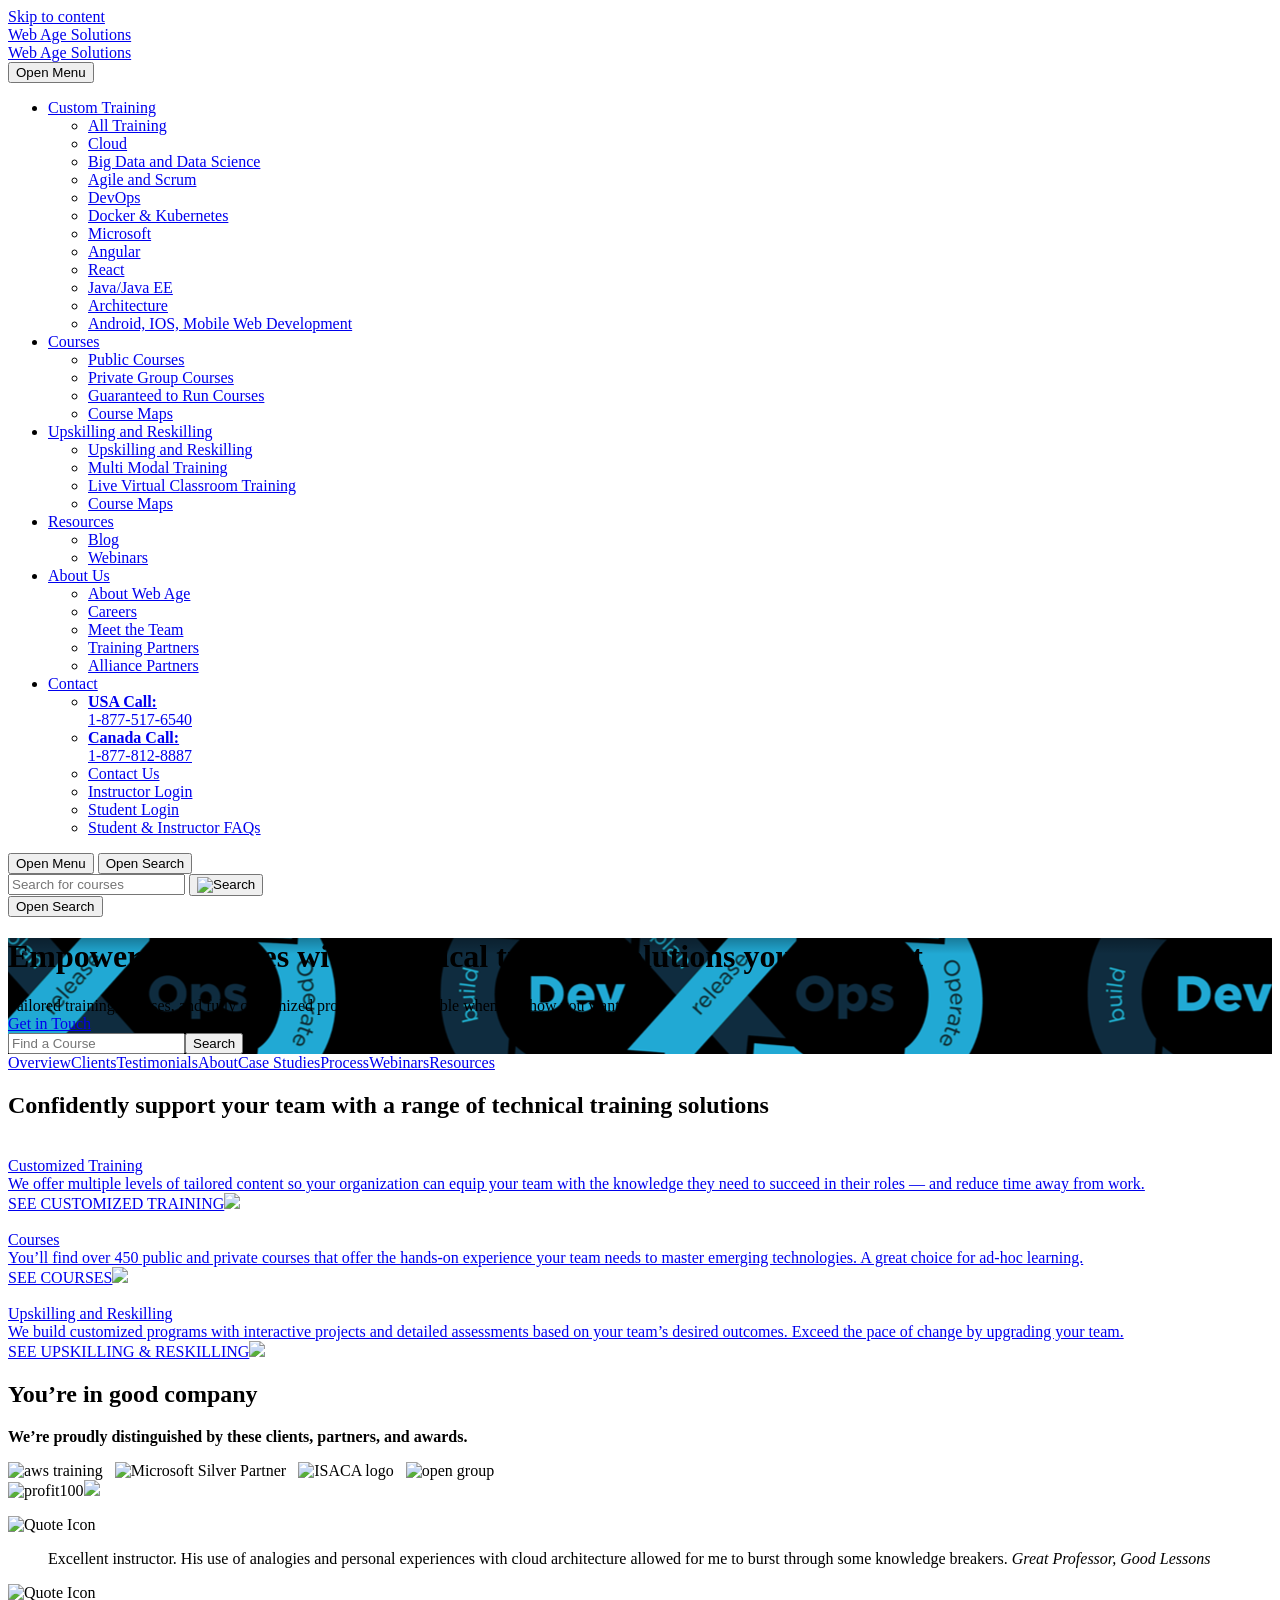
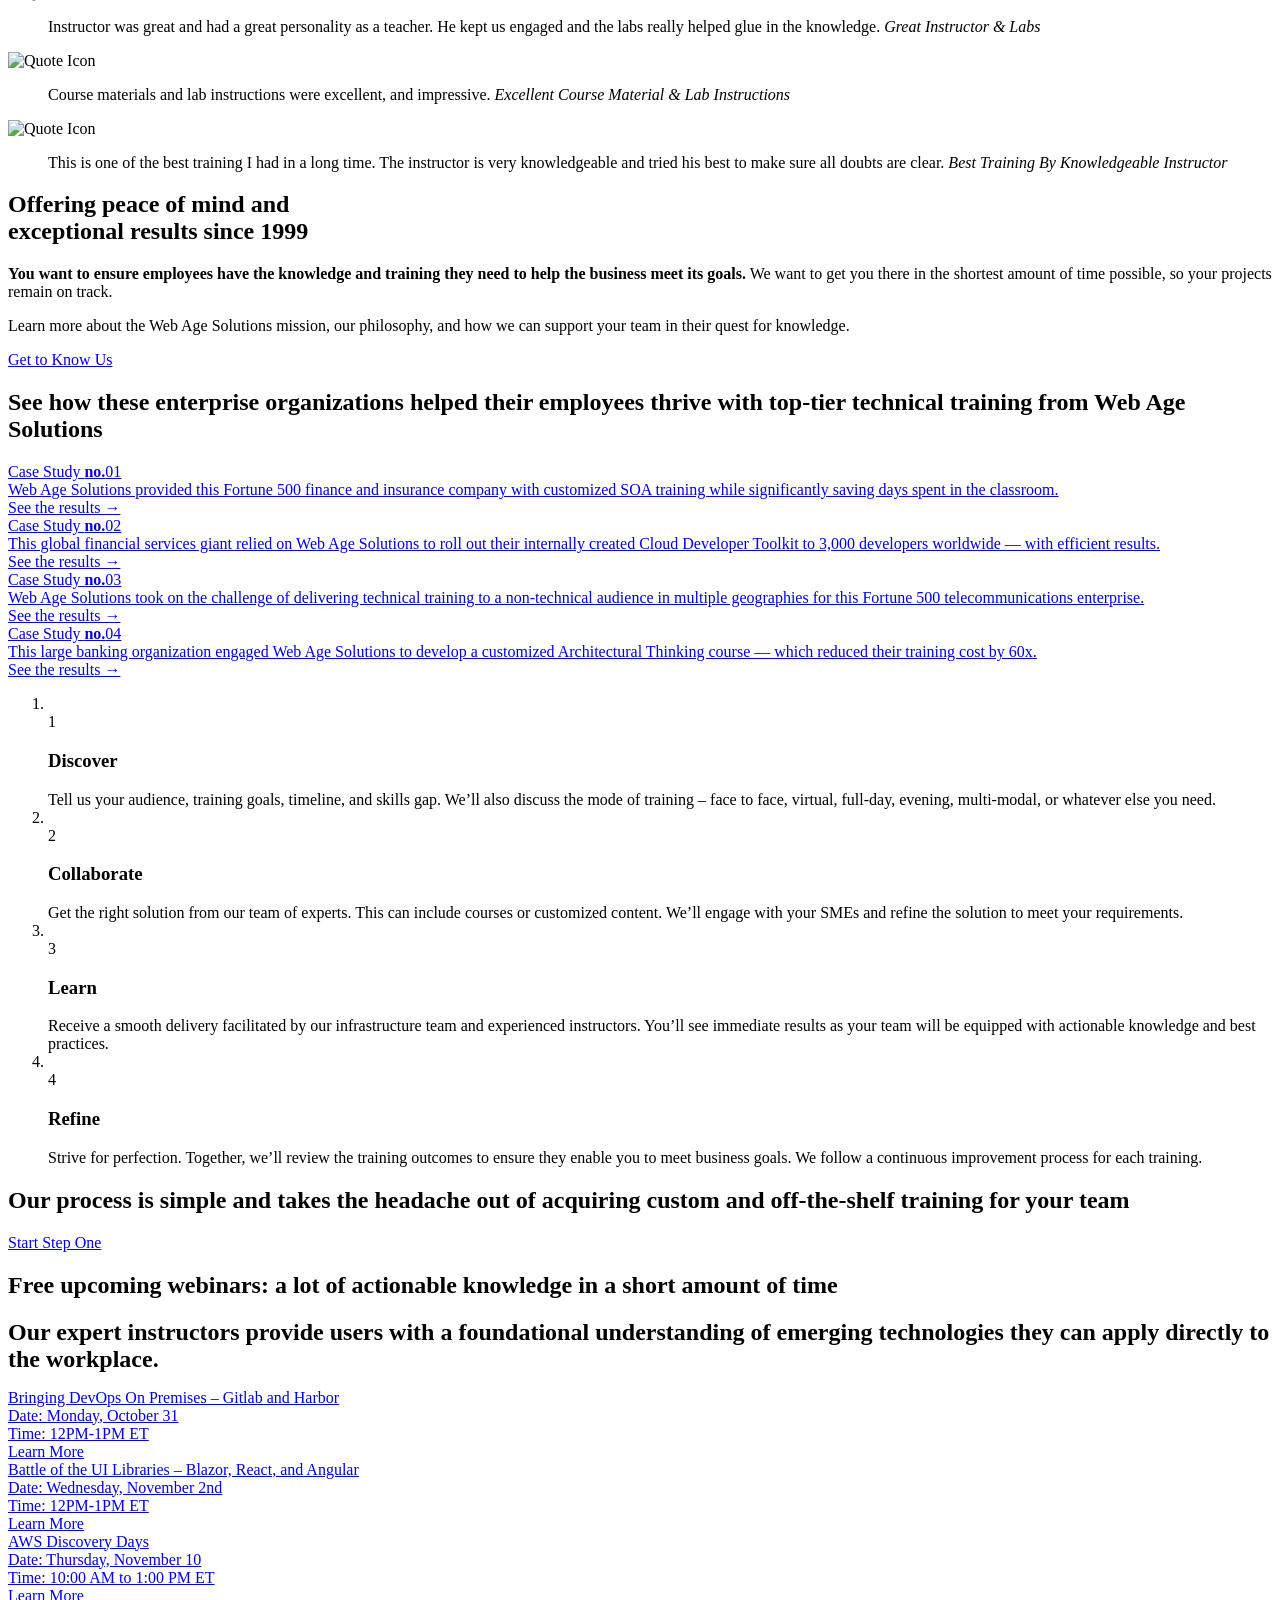
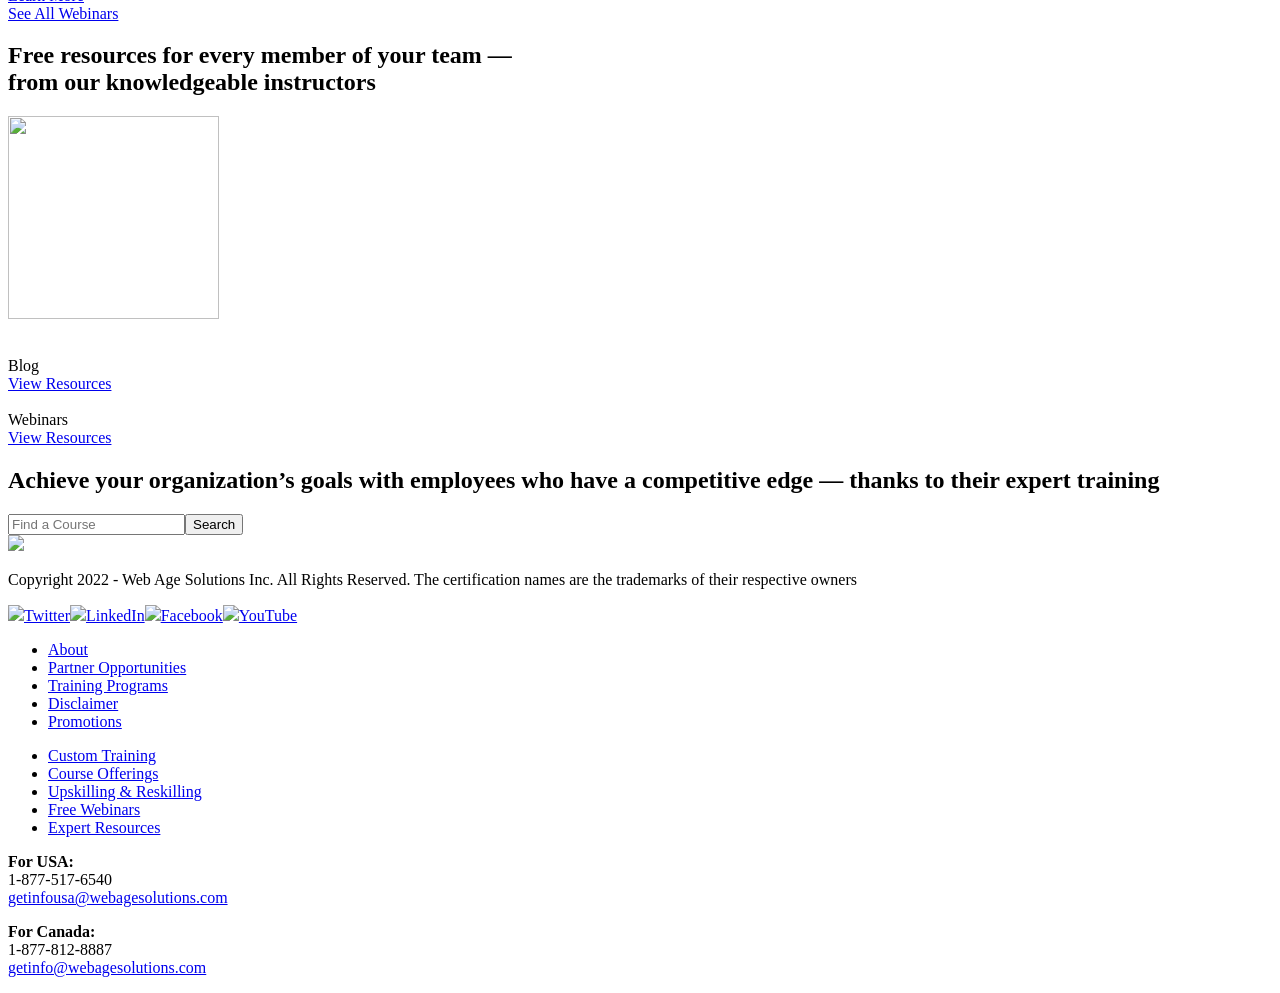
==== commit f2baee50: "Pipeline" ====
--- a/Project/index.html
+++ b/Project/index.html
@@ -203,7 +203,7 @@
 <header class="entry-header">
 	
 
-<div id="banner" class="site-banner style-full " style="background-image: linear-gradient(180deg, #00000046 0%, #00000000 14%), url(https://www.webagesolutions.com/wp-content/uploads/2021/12/home-hero-2x-scaled.jpg)">
+<div id="banner" class="site-banner style-full " style="background-image: linear-gradient(180deg, #00000046 0%, #00000000 14%), url(./web.png)">
 
 	<div class="container banner-container">
 
